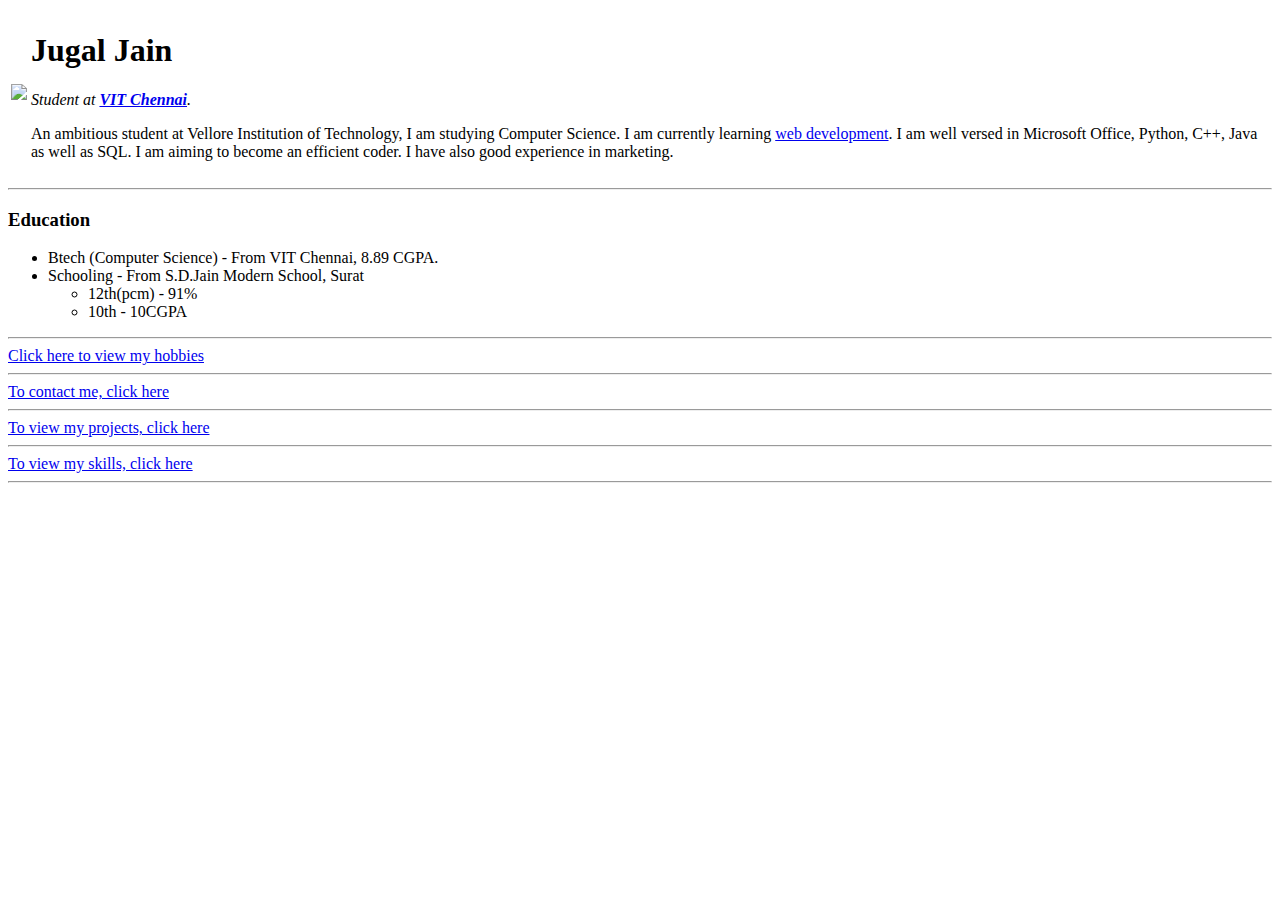
==== index.html @ ac254575 "added initial cv website files." ====
<!DOCTYPE html>
<html lang="en" dir="ltr">

<head>
  <meta charset="utf-8">
  <title>Jugal's personal website</title>
</head>

<body>
  <table>
    <tr>
      <td><img src="images/jugal.jpeg" height="200"></td>
      <td>
        <h1>Jugal Jain</h1>
        <p><i>Student at <a href="http://chennai.vit.ac.in/"><strong>VIT Chennai</strong></a>.</i></p>
        <p>An ambitious student at Vellore Institution of Technology, I am studying
          Computer Science. I am currently learning <a href="https://en.wikipedia.org/wiki/Web_development"> web development</a>. I am well versed in
          Microsoft Office, Python, C++, Java as well as SQL. I am aiming to become an efficient
          coder. I have also good experience in marketing.</p>
      </td>
    </tr>
  </table>


  <hr>
  <h3>Education</h3>
  <ul>
    <li>Btech (Computer Science) - From VIT Chennai, 8.89 CGPA.</li>
    <li>Schooling - From S.D.Jain Modern School, Surat</li>
    <ul>
      <li>12th(pcm) - 91%</li>
      <li>10th - 10CGPA</li>
    </ul>
  </ul>
  <hr>
  <a href="hobbies.html">Click here to view my hobbies</a>
  <hr>
  <a href="contactme.html">To contact me, click here</a>
  <hr>
  <a href="projects.html">To view my projects, click here</a>
  <hr>
  <a href="skills.html">To view my skills, click here</a>
  <hr>
</body>

</html>
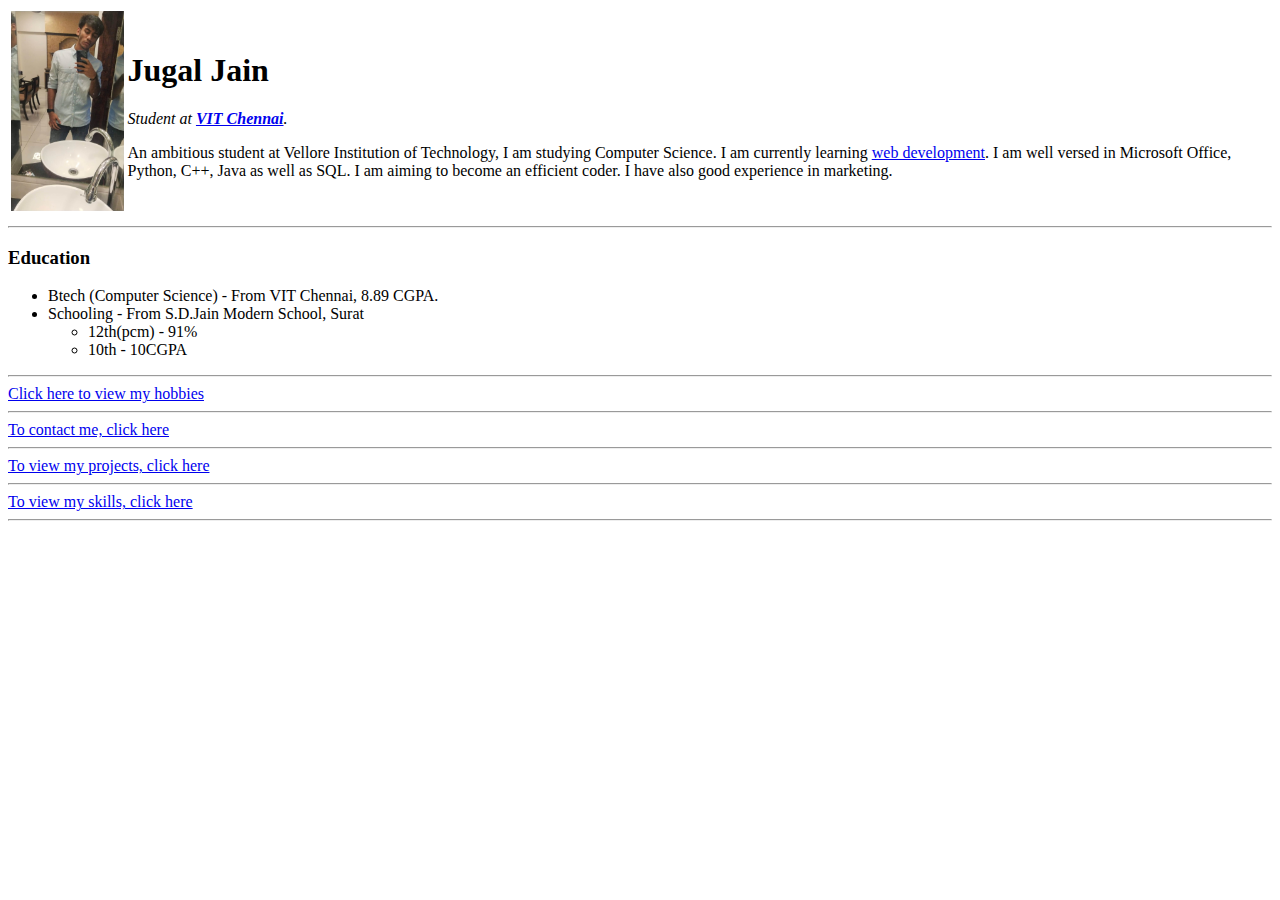
==== commit c436480d: "Update index.html" ====
--- a/index.html
+++ b/index.html
@@ -9,7 +9,7 @@
 <body>
   <table>
     <tr>
-      <td><img src="images/jugal.jpeg" height="200"></td>
+      <td><img src="jugal.jpeg" height="200"></td>
       <td>
         <h1>Jugal Jain</h1>
         <p><i>Student at <a href="http://chennai.vit.ac.in/"><strong>VIT Chennai</strong></a>.</i></p>
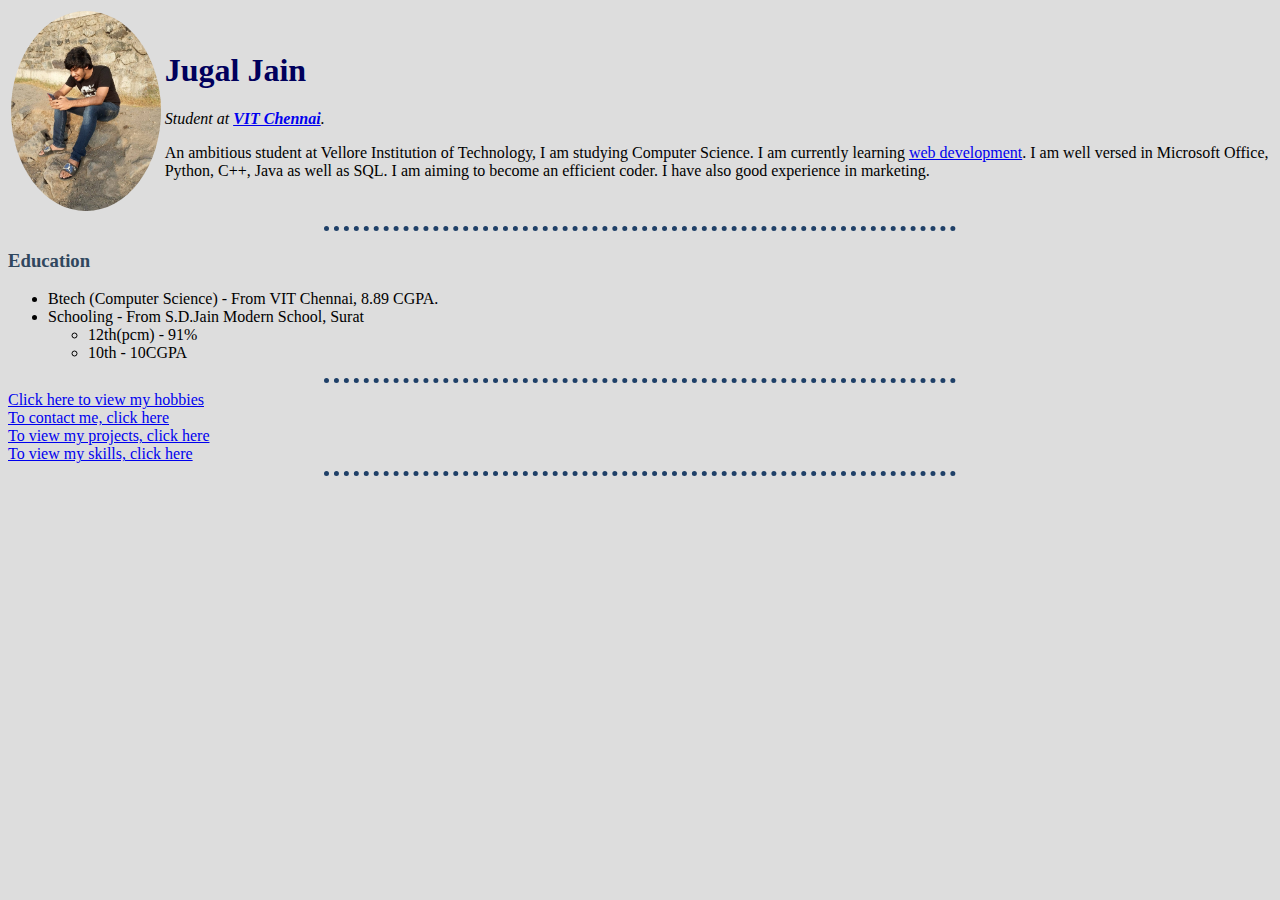
==== commit 77102950: "Update index.html" ====
--- a/index.html
+++ b/index.html
@@ -4,12 +4,18 @@
 <head>
   <meta charset="utf-8">
   <title>Jugal's personal website</title>
+  <link rel="stylesheet" href="style.css">
+  <style>
+    img{
+      border-radius: 100%;
+    }
+  </style>
 </head>
 
 <body>
   <table>
     <tr>
-      <td><img src="jugal.jpeg" height="200"></td>
+      <td><img src="jugal.jpeg" height="200" ></td>
       <td>
         <h1>Jugal Jain</h1>
         <p><i>Student at <a href="http://chennai.vit.ac.in/"><strong>VIT Chennai</strong></a>.</i></p>
@@ -33,13 +39,10 @@
     </ul>
   </ul>
   <hr>
-  <a href="hobbies.html">Click here to view my hobbies</a>
-  <hr>
-  <a href="contactme.html">To contact me, click here</a>
-  <hr>
-  <a href="projects.html">To view my projects, click here</a>
-  <hr>
-  <a href="skills.html">To view my skills, click here</a>
+  <a href="hobbies.html">Click here to view my hobbies</a><br>
+  <a href="contactme.html">To contact me, click here</a><br>
+  <a href="projects.html">To view my projects, click here</a><br>
+  <a href="skills.html">To view my skills, click here</a><br>
   <hr>
 </body>
 
--- a/style.css
+++ b/style.css
@@ -0,0 +1,19 @@
+hr{
+  border: none;
+  width: 50%;
+
+
+  border-top: 5px dotted #1f4068;
+}
+
+body{
+  background-color:#dddddd;
+}
+
+h1{
+  color: #00005c;
+}
+
+h3{
+  color: #30475e;
+}
